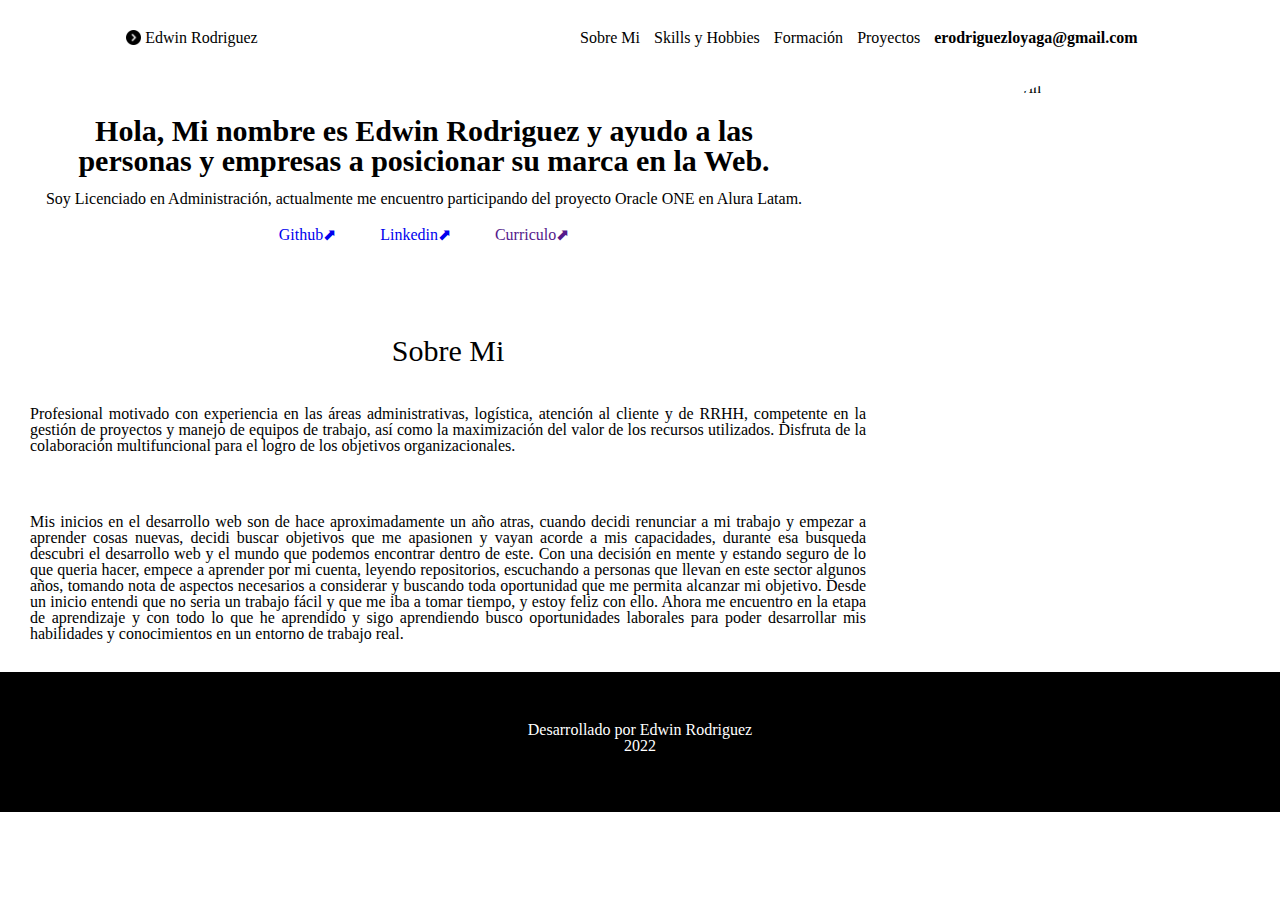
==== index.html @ 28e78c16 "Portafolio, primer avance" ====
<!DOCTYPE html>
<head>
    <meta charset="UTF-8">
    <meta name="viewport" content="width=device-width">
    <link rel="stylesheet" href="reset.css">
    <link rel="stylesheet" href="style.css">
    <title>Portafolio Edwin Rodriguez</title>
</head>
<body>
    <header class="menu">
        <div class="menu_nombre">
            <img class="img_menu" src="imagenes/img.png" alt="logo">
            <p class="nombre">Edwin Rodriguez</p>
        </div>
        
        <nav class="menu_items">
            <ul class="lista_items">
                <li class="items"><a href="index.html">Sobre Mi</a></li>
                <li class="items"><a href="skills_hobies.html">Skills y Hobbies</a></li>
                <li class="items"><a href="formacion-academica.html">Formación</a></li>
                <li class="items"><a href="proyectos.html">Proyectos</a></li>
                <li class="items contacto"><a href="contacto.html">erodriguezloyaga@gmail.com</a></li>
            </ul>
        </nav>
    </header>

    <main>
        <fieldset>
            <div class="inicio">
                <div class="presentacion-inicio">
                    <h1 class="presentacion">Hola, Mi nombre es Edwin Rodriguez y ayudo a las personas y empresas a posicionar su marca en la Web.</h1>
                    <p class="parrafo-presentacion">Soy Licenciado en Administración, actualmente me encuentro participando del proyecto Oracle ONE en Alura Latam.</p>

                    <ul class="redes-sociales">
                        <li class="red-social"><a href="https://github.com/EARL2021" target="_blank" >Github&#11016;</a></li>
                        <li class="red-social"><a href="https://www.linkedin.com/in/edwin-rodriguezloyaga/" target="_blank">Linkedin&#11016;</a></li>
                        <li class="red-social"><a href="" target="_blank">Curriculo&#11016;</a></li>
                    </ul>
                </div>

                <img src="" alt="Foto Edwin" class="foto">

            </div>

            <div class="sobre-mi">
                <h2 class="titulo-sobre-mi">Sobre Mi</h2>
                <p class="parrafo-sobre-mi">Profesional motivado con experiencia en las áreas administrativas, logística, atención al cliente y de RRHH, competente en la gestión de proyectos y manejo de equipos de trabajo, así como la maximización del valor de los recursos utilizados. Disfruta de la colaboración multifuncional para el logro de los objetivos organizacionales.  </p>

                <p class="parrafo-sobre-mi">Mis inicios en el desarrollo web son de hace aproximadamente un año atras, cuando decidi renunciar a mi trabajo y empezar a aprender cosas nuevas, decidi buscar objetivos que me apasionen y vayan acorde a mis capacidades, durante esa busqueda descubri el desarrollo web y el mundo que podemos encontrar dentro de este. Con una decisión en mente y estando seguro de lo que queria hacer, empece a aprender por mi cuenta, leyendo repositorios, escuchando a personas que llevan en este sector algunos años, tomando nota de aspectos necesarios a considerar y buscando toda oportunidad que me permita alcanzar mi objetivo. Desde un inicio entendi que no seria un trabajo fácil y que me iba a tomar tiempo, y estoy feliz con ello. Ahora me encuentro en la etapa de aprendizaje y con todo lo que he aprendido y sigo aprendiendo busco oportunidades laborales para poder desarrollar mis habilidades y conocimientos en un entorno de trabajo real.</p>
            </div>
        </fieldset>
    </main>

    <footer>
        <p class="texto-footer">Desarrollado por Edwin Rodriguez</p>
        <p class="texto-footer">2022</p>
    </footer>
</body>
</html>
---- style.css ----
/*Css para pa página index.html */

.menu_nombre {
    width: 30%;
    padding: 30px 0px;
    text-align: center;
}

.img_menu {
    width: 15px;
    height: 15px;
    vertical-align: top;
}

.menu_items {
    width: 50%;
    padding: 30px 50px;
}

nav li, .nombre {
    display: inline-block;
}

nav {
    position: absolute;
    top: 0px;
    right: 10px;
}

.items {
    padding-right: 10px;
}

.items:hover {
    background-color: rgb(12, 219, 219);
    font-size: 1.1em;
    padding: 4px;
    border-radius: 5px;
    font-weight: bold;
    transition: 400ms;
    box-sizing: border-box;
    box-shadow: 7px 7px 10px #cdced1, -7px -7px 10px white;
}

.items a {
    color: black;
    text-decoration: none;
}

.items a:hover {
    color: white
}

.contacto {
    font-weight: bold;
}

main div ul li {
    display: inline-block;
}

.presentacion {
    font-size: 30px;
    font-weight: bold;
    text-align: center;
}

.parrafo-presentacion {
    margin: 15px 0;
    text-align: center;
}

.redes-sociales {
    text-align: center;
}

.red-social {
    padding: 5px 20px 0 0;
    margin-left: 20px;
}

ul li a {
    text-decoration: none;
}

.main {
    width: 940px;
}

.presentacion-inicio {
    width: 60%;
    height: 200px;
    margin: 30px 0 0 30px;
    padding: 10px;
}

.foto {
    width: 20%;
    position: absolute;
    left: 950px;
    top: 80px;
    border-radius: 50%;
    height: 250px;
}

.sobre-mi {
    width: 70%;
}

.titulo-sobre-mi {
    font-size: 30px;
    text-align: center;
    padding: 10px;
}

.parrafo-sobre-mi {
    padding: 30px;
    text-align: justify;
}

footer {
    width: 100%;
    height: 90px;
    text-align: center;
    padding-top: 50px;
    background-color: black;
}

.texto-footer {
   
    color: white;
}
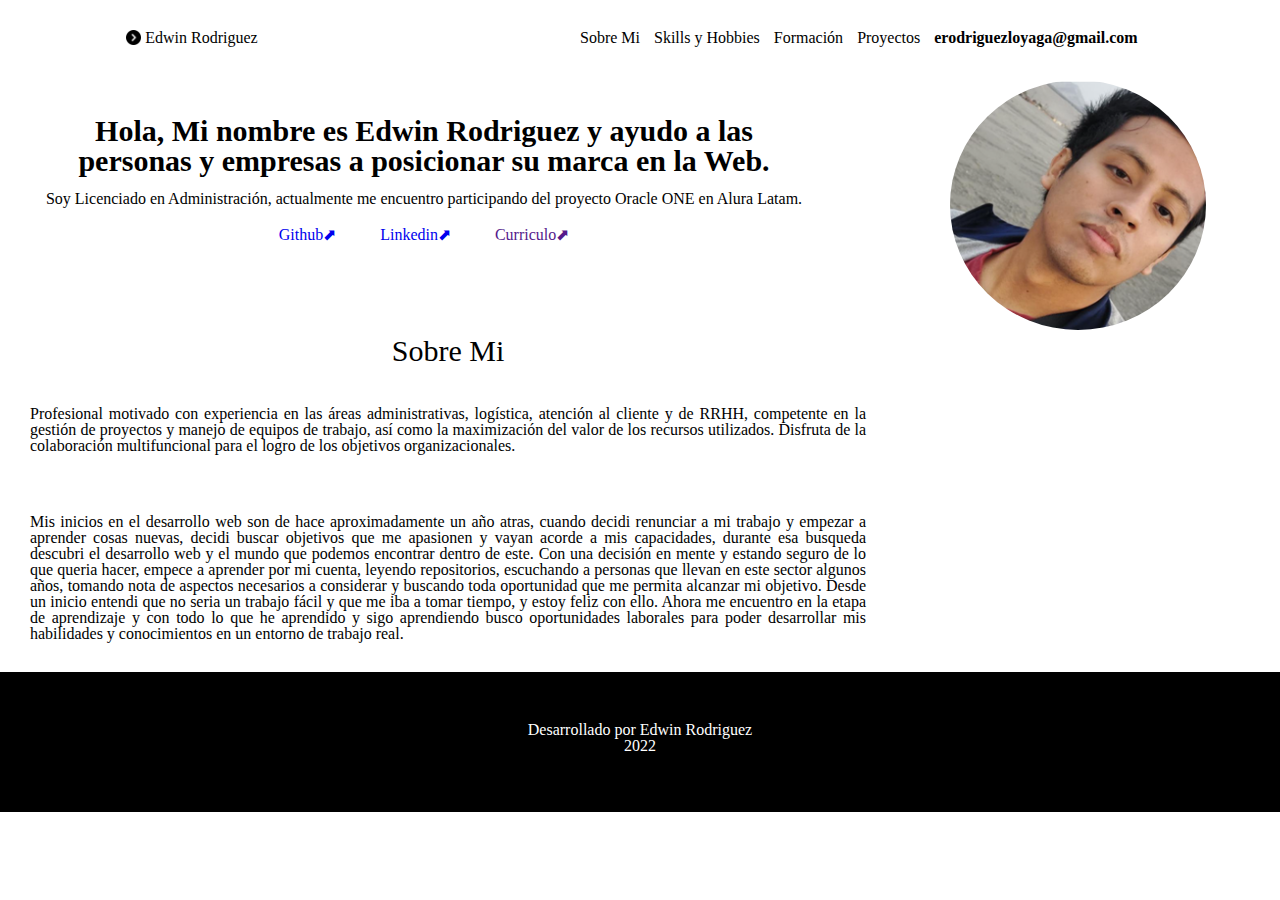
==== commit 9da7e468: "Imagen principal" ====
--- a/index.html
+++ b/index.html
@@ -38,7 +38,7 @@
                     </ul>
                 </div>
 
-                <img src="" alt="Foto Edwin" class="foto">
+                <img src="imagenes/mifoto.png" alt="Foto Edwin" class="foto">
 
             </div>
 
